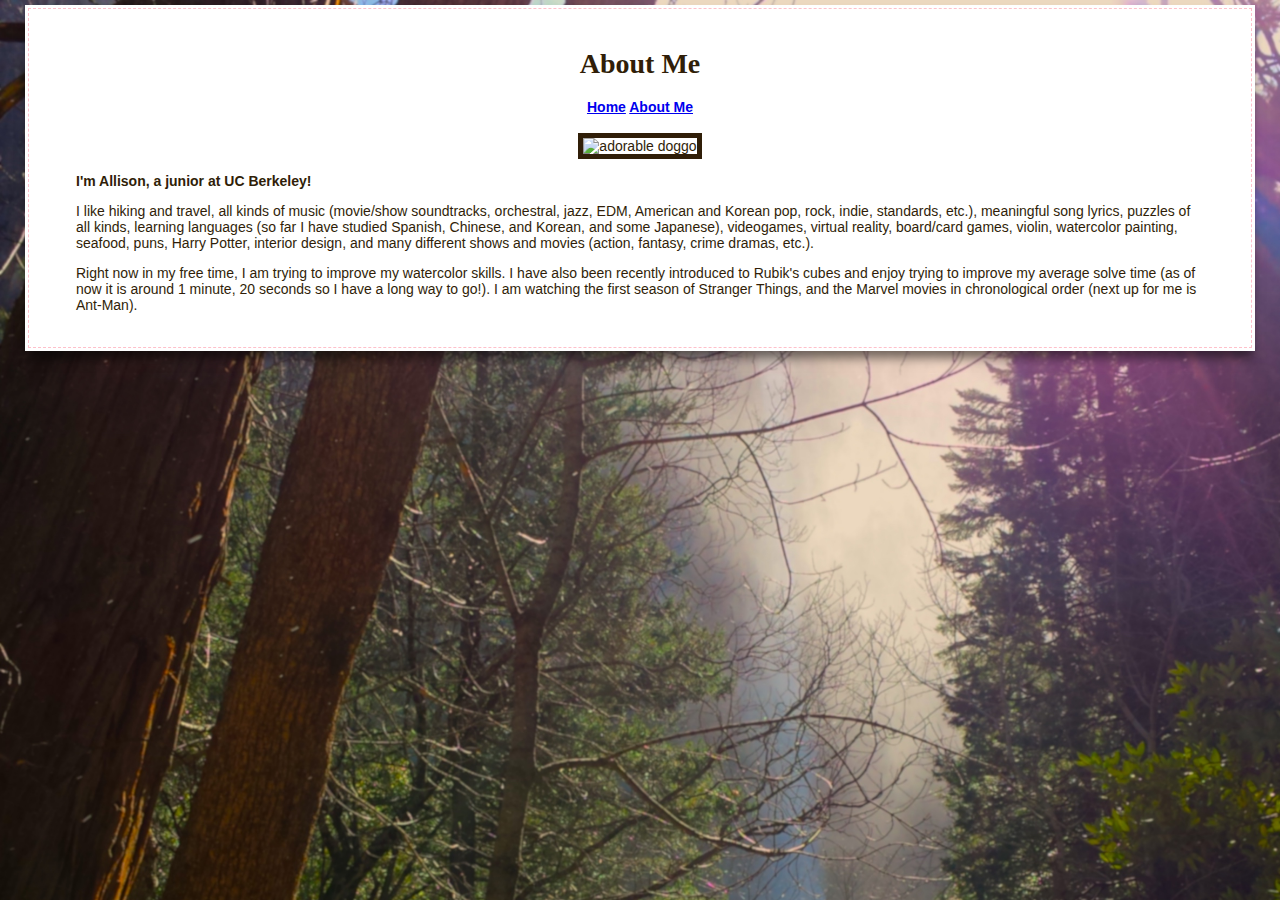
==== aboutme.html @ a869a735 "Added Photos" ====
<!DOCTYPE html>
<html>
	<head>
		<title>Allison's Awesome Page</title>
		<link rel="stylesheet" type="text/css" href="base.css" />

		<style>


	body {
        background-image: url("woods.jpg");
        background-repeat: no-repeat;
        background-size: cover
      	} 
	</style>

<style>HTML,BODY{cursor: url("http://downloads.totallyfreecursors.com/cursor_files/foxwag.ani"), url("http://downloads.totallyfreecursors.com/thumbnails/foxwag.gif"), auto;}</style>

	</head>

	<body>
		<text style="color: #301E08">
		<div style="background-color: white; 

    text-align:left; 
    vertical-align: middle; 
    padding:20px 47px; 
    color: #301E08 !important;
    font-weight: normal;
    font-size: 14px;
    background: white;
    margin: 0 20px;
    border: 1px dashed pink;
    box-shadow: 0 0 0 3px white, 0 10px 10px rgba(0, 0, 0, .5);
    transition: .2s all;
    position: relative;
    top: 0;

    ">

		<!-- put in a div, style background, color to make the text background different. avoid text. for links, put nav tag -->
		
		<h1 style ="font-family:georgia;"> <center> About Me </center> </h1>
		
		<h4> <center> <a href ="index.html">Home</a> <a href ="aboutme.html">About Me</a> </center> </h4> 

		<text style="size: 40px; color: #301E08;"> 
		<div id="box"><p><i> </i></p></div>
		<center> <img src="garden.jpg" alt = "adorable doggo" width = "650" height = "300" border = "5" > </center>
		
		 <p><b> I'm Allison, a junior at UC Berkeley! </b> 

		 <p> I like hiking and travel, all kinds of music (movie/show soundtracks, orchestral, jazz, EDM, American and Korean pop, rock, indie, standards, etc.), meaningful song lyrics, puzzles of all kinds, learning languages (so far I have studied Spanish, Chinese, and Korean, and some Japanese), videogames, virtual reality, board/card games, violin, watercolor painting, seafood, puns, Harry Potter, interior design, and many different shows and movies (action, fantasy, crime dramas, etc.). </p>

		 <p> Right now in my free time, I am trying to improve my watercolor skills. I have also been recently introduced to Rubik's cubes and enjoy trying to improve my average solve time (as of now it is around 1 minute, 20 seconds so I have a long way to go!). I am watching the first season of Stranger Things, and the Marvel movies in chronological order (next up for me is Ant-Man). </p>


	</body>
</html>
---- base.css ----
body {
	font-family: helvetica;
	size: 14px;
	color: #301E08;

}


#id {
	font-family: times;
	border: DASHED 4px black;
	padding: 10px;
	font-size: 12px;
}

.otherThing {
	background-color: black;
	opacity: 4;
	color: white;
}
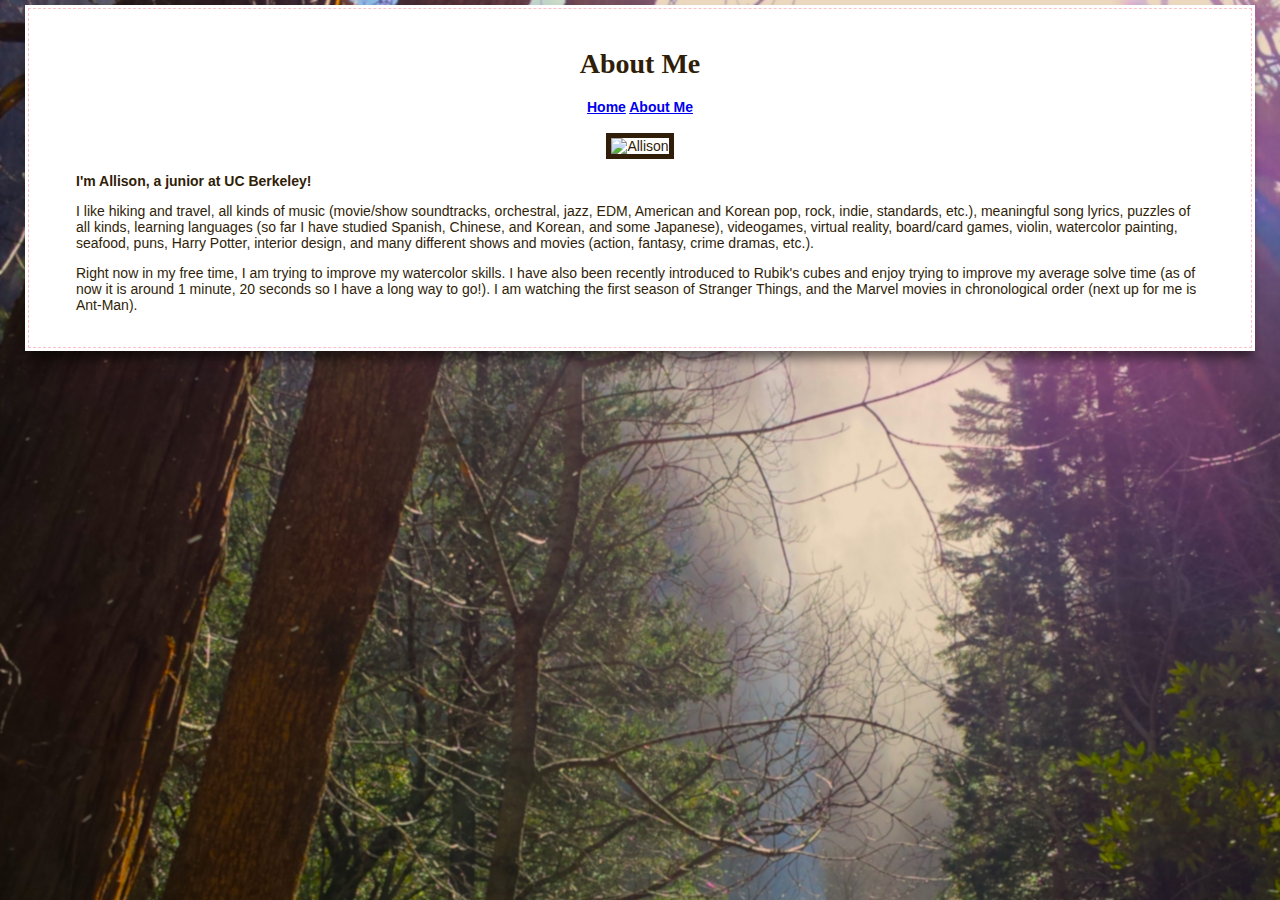
==== commit b7af3c77: "Fixed photo" ====
--- a/aboutme.html
+++ b/aboutme.html
@@ -46,7 +46,7 @@
 
 		<text style="size: 40px; color: #301E08;"> 
 		<div id="box"><p><i> </i></p></div>
-		<center> <img src="garden.jpg" alt = "adorable doggo" width = "650" height = "300" border = "5" > </center>
+		<center> <img src="garden.jpg" alt = "Allison" width = "650" height = "300" border = "5" > </center>
 		
 		 <p><b> I'm Allison, a junior at UC Berkeley! </b> 
 
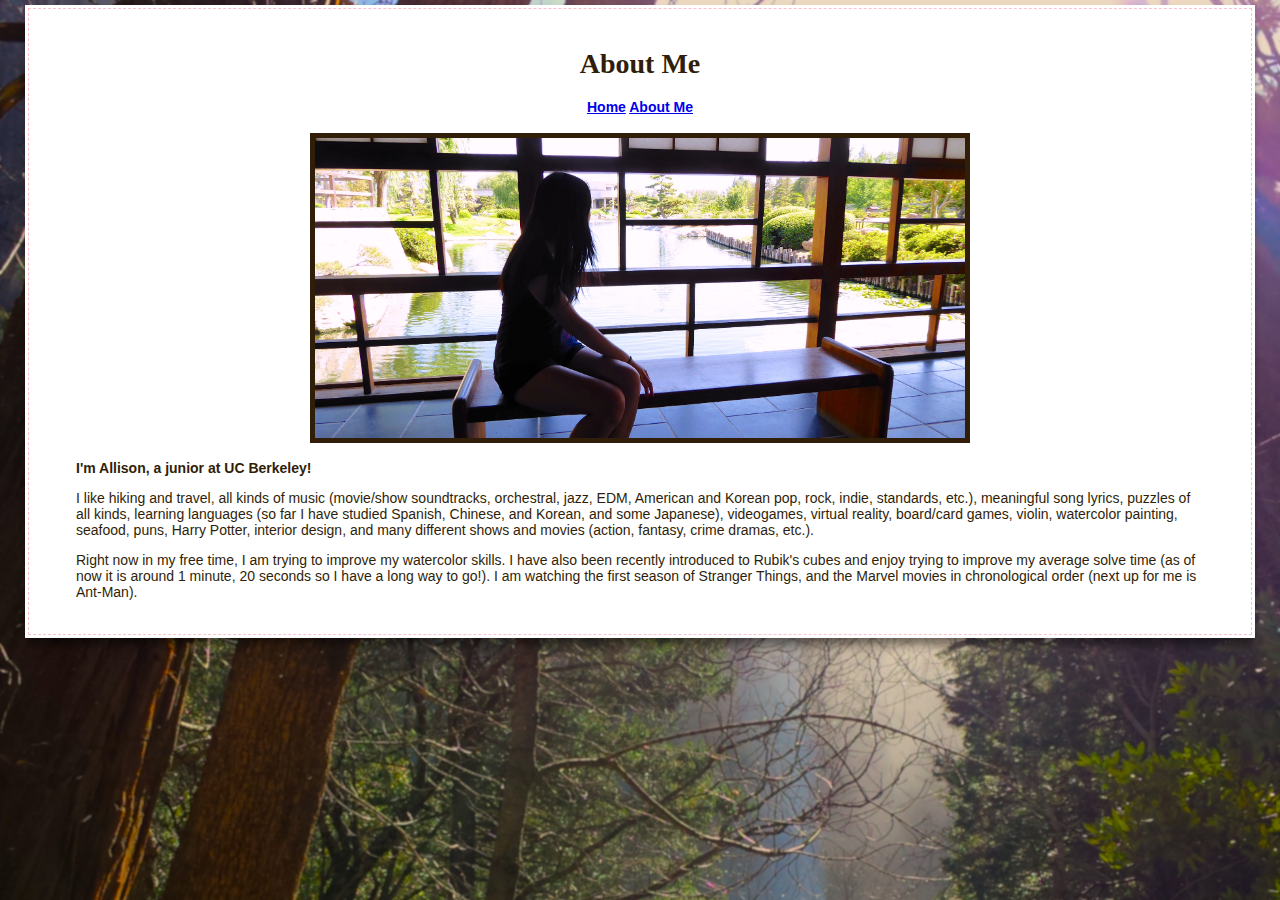
==== commit a2b63f01: "Fixed picture attempt #3  Please enter the commit message for your changes. Lines starting" ====
--- a/aboutme.html
+++ b/aboutme.html
@@ -46,7 +46,7 @@
 
 		<text style="size: 40px; color: #301E08;"> 
 		<div id="box"><p><i> </i></p></div>
-		<center> <img src="garden.jpg" alt = "Allison" width = "650" height = "300" border = "5" > </center>
+		<center> <img src="garden.JPG" alt = "Allison" width = "650" height = "300" border = "5" > </center>
 		
 		 <p><b> I'm Allison, a junior at UC Berkeley! </b> 
 
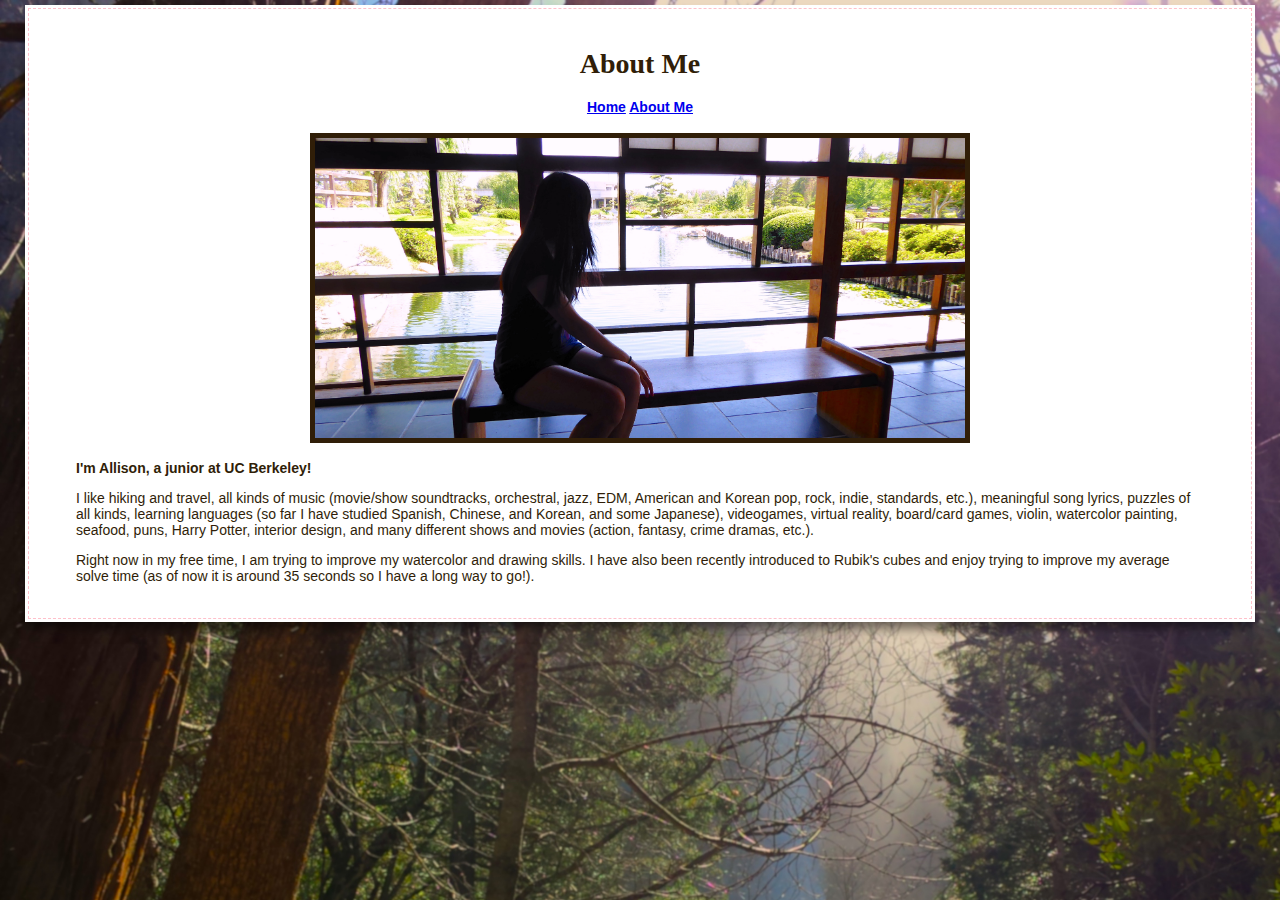
==== commit 2ee8a11d: "Add files via upload" ====
--- a/aboutme.html
+++ b/aboutme.html
@@ -5,17 +5,13 @@
 		<link rel="stylesheet" type="text/css" href="base.css" />
 
 		<style>
-
-
-	body {
-        background-image: url("woods.jpg");
-        background-repeat: no-repeat;
-        background-size: cover
-      	} 
-	</style>
-
-<style>HTML,BODY{cursor: url("http://downloads.totallyfreecursors.com/cursor_files/foxwag.ani"), url("http://downloads.totallyfreecursors.com/thumbnails/foxwag.gif"), auto;}</style>
-
+			body {
+        		background-image: url("woods.jpg");
+        		background-repeat: no-repeat;
+        		background-size: cover
+      			} 
+		</style>
+		<style>HTML,BODY{cursor: url("http://downloads.totallyfreecursors.com/cursor_files/foxwag.ani"), url("http://downloads.totallyfreecursors.com/thumbnails/foxwag.gif"), auto;}</style>
 	</head>
 
 	<body>
@@ -45,6 +41,7 @@
 		<h4> <center> <a href ="index.html">Home</a> <a href ="aboutme.html">About Me</a> </center> </h4> 
 
 		<text style="size: 40px; color: #301E08;"> 
+		
 		<div id="box"><p><i> </i></p></div>
 		<center> <img src="garden.JPG" alt = "Allison" width = "650" height = "300" border = "5" > </center>
 		
@@ -52,8 +49,6 @@
 
 		 <p> I like hiking and travel, all kinds of music (movie/show soundtracks, orchestral, jazz, EDM, American and Korean pop, rock, indie, standards, etc.), meaningful song lyrics, puzzles of all kinds, learning languages (so far I have studied Spanish, Chinese, and Korean, and some Japanese), videogames, virtual reality, board/card games, violin, watercolor painting, seafood, puns, Harry Potter, interior design, and many different shows and movies (action, fantasy, crime dramas, etc.). </p>
 
-		 <p> Right now in my free time, I am trying to improve my watercolor skills. I have also been recently introduced to Rubik's cubes and enjoy trying to improve my average solve time (as of now it is around 1 minute, 20 seconds so I have a long way to go!). I am watching the first season of Stranger Things, and the Marvel movies in chronological order (next up for me is Ant-Man). </p>
-
-
+		 <p> Right now in my free time, I am trying to improve my watercolor and drawing skills. I have also been recently introduced to Rubik's cubes and enjoy trying to improve my average solve time (as of now it is around 35 seconds so I have a long way to go!).</p>
 	</body>
 </html>--- a/base.css
+++ b/base.css
@@ -21,3 +21,19 @@
 	color: white;
 }
 
+.mainbox {
+	background-color: white; 
+    text-align:left; 
+    vertical-align: middle; 
+    padding:20px 47px; 
+    color: #301E08 !important;
+    font-weight: normal;
+    font-size: 14px;
+    background: white;
+    margin: 0 20px;
+    border: 1px dashed pink;
+    box-shadow: 0 0 0 3px white, 0 10px 10px rgba(0, 0, 0, .5);
+    transition: .2s all;
+    position: relative;
+    top: 0;
+ }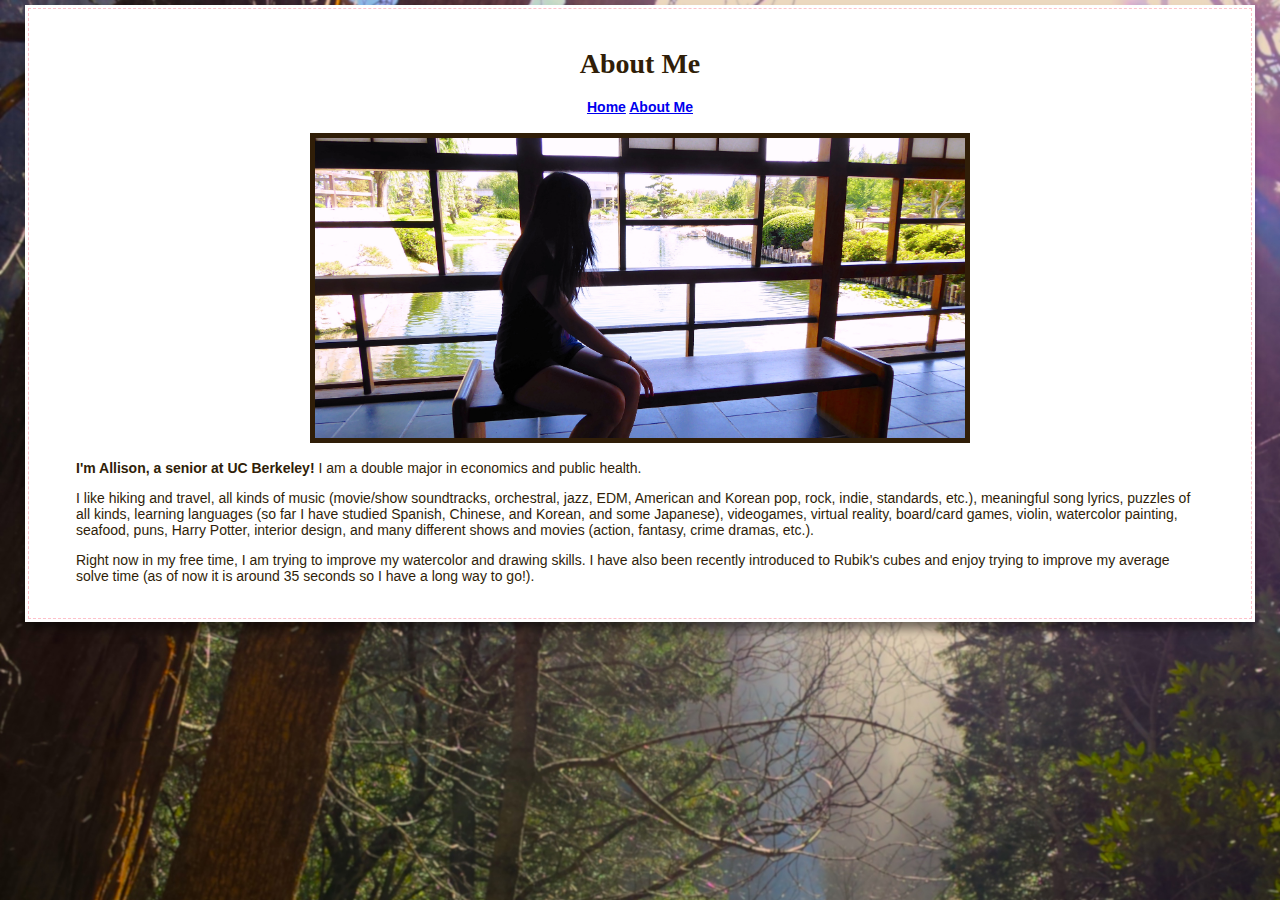
==== commit 25cd5a48: "Add files via upload" ====
--- a/aboutme.html
+++ b/aboutme.html
@@ -17,38 +17,35 @@
 	<body>
 		<text style="color: #301E08">
 		<div style="background-color: white; 
-
-    text-align:left; 
-    vertical-align: middle; 
-    padding:20px 47px; 
-    color: #301E08 !important;
-    font-weight: normal;
-    font-size: 14px;
-    background: white;
-    margin: 0 20px;
-    border: 1px dashed pink;
-    box-shadow: 0 0 0 3px white, 0 10px 10px rgba(0, 0, 0, .5);
-    transition: .2s all;
-    position: relative;
-    top: 0;
-
-    ">
+		text-align:left; 
+    	vertical-align: middle; 
+    	padding:20px 47px; 
+    	color: #301E08 !important;
+    	font-weight: normal;
+    	font-size: 14px;
+	    background: white;
+	    margin: 0 20px;
+	    border: 1px dashed pink;
+	    box-shadow: 0 0 0 3px white, 0 10px 10px rgba(0, 0, 0, .5);
+	    transition: .2s all;
+	    position: relative;
+	    top: 0;">
 
 		<!-- put in a div, style background, color to make the text background different. avoid text. for links, put nav tag -->
 		
 		<h1 style ="font-family:georgia;"> <center> About Me </center> </h1>
-		
 		<h4> <center> <a href ="index.html">Home</a> <a href ="aboutme.html">About Me</a> </center> </h4> 
 
 		<text style="size: 40px; color: #301E08;"> 
 		
-		<div id="box"><p><i> </i></p></div>
+		<div id="box">
 		<center> <img src="garden.JPG" alt = "Allison" width = "650" height = "300" border = "5" > </center>
 		
-		 <p><b> I'm Allison, a junior at UC Berkeley! </b> 
+		 <p><b> I'm Allison, a senior at UC Berkeley! </b> I am a double major in economics and public health.
 
 		 <p> I like hiking and travel, all kinds of music (movie/show soundtracks, orchestral, jazz, EDM, American and Korean pop, rock, indie, standards, etc.), meaningful song lyrics, puzzles of all kinds, learning languages (so far I have studied Spanish, Chinese, and Korean, and some Japanese), videogames, virtual reality, board/card games, violin, watercolor painting, seafood, puns, Harry Potter, interior design, and many different shows and movies (action, fantasy, crime dramas, etc.). </p>
 
 		 <p> Right now in my free time, I am trying to improve my watercolor and drawing skills. I have also been recently introduced to Rubik's cubes and enjoy trying to improve my average solve time (as of now it is around 35 seconds so I have a long way to go!).</p>
+		 </div>
 	</body>
 </html>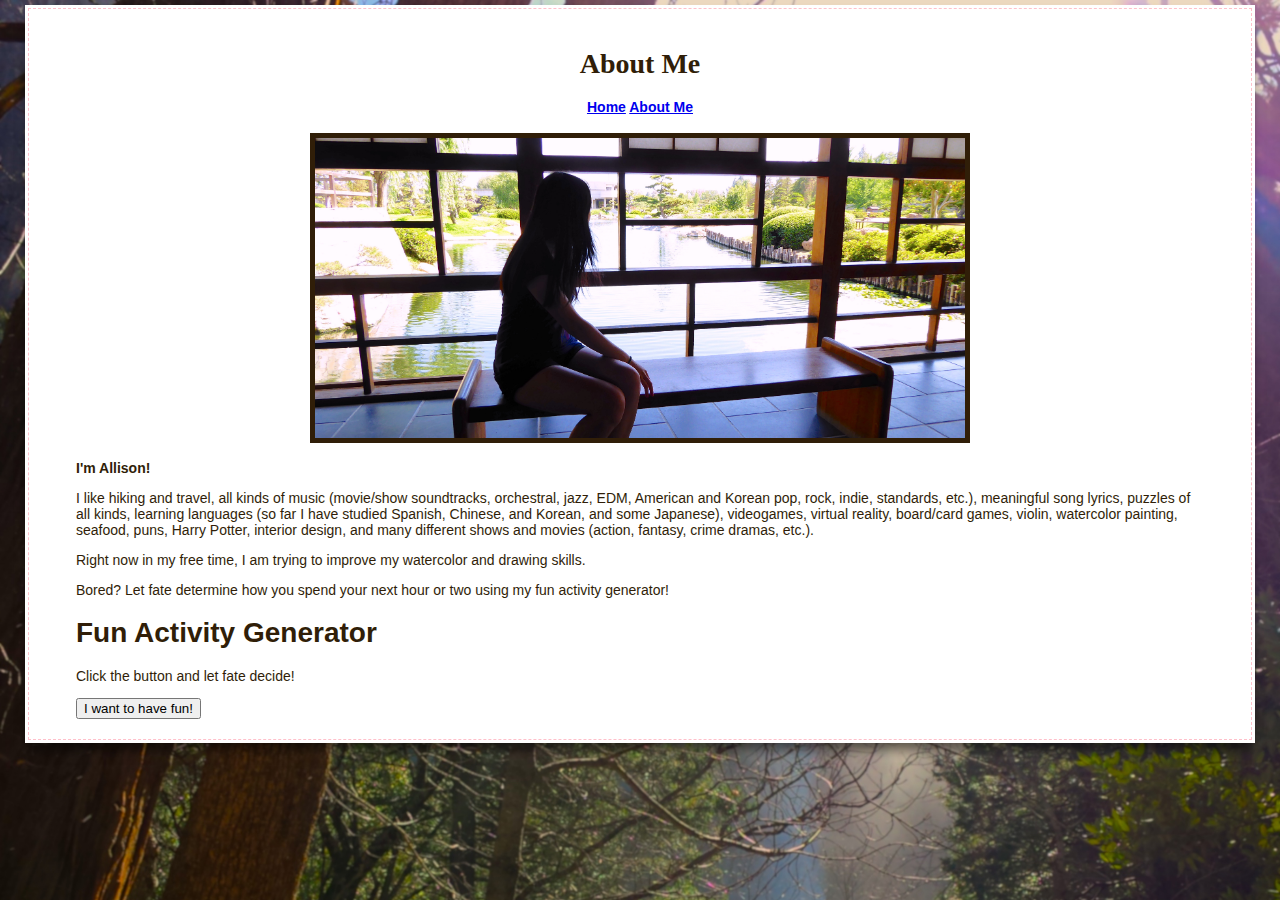
==== commit 75bab1b5: "Updated About Me page to include a fun activity generator" ====
--- a/aboutme.html
+++ b/aboutme.html
@@ -11,6 +11,7 @@
         		background-size: cover
       			} 
 		</style>
+		
 		<style>HTML,BODY{cursor: url("http://downloads.totallyfreecursors.com/cursor_files/foxwag.ani"), url("http://downloads.totallyfreecursors.com/thumbnails/foxwag.gif"), auto;}</style>
 	</head>
 
@@ -41,11 +42,27 @@
 		<div id="box">
 		<center> <img src="garden.JPG" alt = "Allison" width = "650" height = "300" border = "5" > </center>
 		
-		 <p><b> I'm Allison, a senior at UC Berkeley! </b> I am a double major in economics and public health.
+		<p><b> I'm Allison!</b>
+		<p> I like hiking and travel, all kinds of music (movie/show soundtracks, orchestral, jazz, EDM, American and Korean pop, rock, indie, standards, etc.), meaningful song lyrics, puzzles of all kinds, learning languages (so far I have studied Spanish, Chinese, and Korean, and some Japanese), videogames, virtual reality, board/card games, violin, watercolor painting, seafood, puns, Harry Potter, interior design, and many different shows and movies (action, fantasy, crime dramas, etc.). </p>
+		<p> Right now in my free time, I am trying to improve my watercolor and drawing skills.</p>
+		<p> Bored? Let fate determine how you spend your next hour or two using my fun activity generator!</p>
+		
+		</div>
 
-		 <p> I like hiking and travel, all kinds of music (movie/show soundtracks, orchestral, jazz, EDM, American and Korean pop, rock, indie, standards, etc.), meaningful song lyrics, puzzles of all kinds, learning languages (so far I have studied Spanish, Chinese, and Korean, and some Japanese), videogames, virtual reality, board/card games, violin, watercolor painting, seafood, puns, Harry Potter, interior design, and many different shows and movies (action, fantasy, crime dramas, etc.). </p>
+		<div id="box">
 
-		 <p> Right now in my free time, I am trying to improve my watercolor and drawing skills. I have also been recently introduced to Rubik's cubes and enjoy trying to improve my average solve time (as of now it is around 35 seconds so I have a long way to go!).</p>
-		 </div>
+		<h1>Fun Activity Generator</h1>
+    	<p id="funactivity">Click the button and let fate decide!</p>
+    	<button onclick="generateHobby()">I want to have fun!</button>
+    	<script>
+        	function generateHobby() {
+            	const activities = 
+            	["Write an article about something you care about.", "Research and mix a new cocktail.", "Crochet at least 10 rounds of a current or new project.", "Work on a new cover song.", "Organize your photos or make a new photobook.", "Meditate.", "Play an hour or two of your favorite videogame.", "Build something new (or at least start to).", "Do skincare or try a new makeup style.", "Learn a new interior decor concept.", "Read at least 5 chapters of a current or new book.", "Study a foreign language.", "Learn a new concept related to your career.", "Draw or sketch something new.", "Watch an episode of that show you've been meaning to watch.", "Watch a movie you've been meaning to watch.", "Exercise! Do 50 jumping jacks.", "Exercise! Do 10 push-ups.", "Learn a new audio engineering technique.", "Try a new recipe.", "Make some music.", "Go out for a walk.", "Try a new hairstyle."];
+            	const randomHobby = activities[Math.floor(Math.random() * activities.length)]; document.getElementById("funactivity").textContent = "Your fun activity for the day is: " + randomHobby;
+        	}
+    	</script>
+
+		</div>
+
 	</body>
 </html>